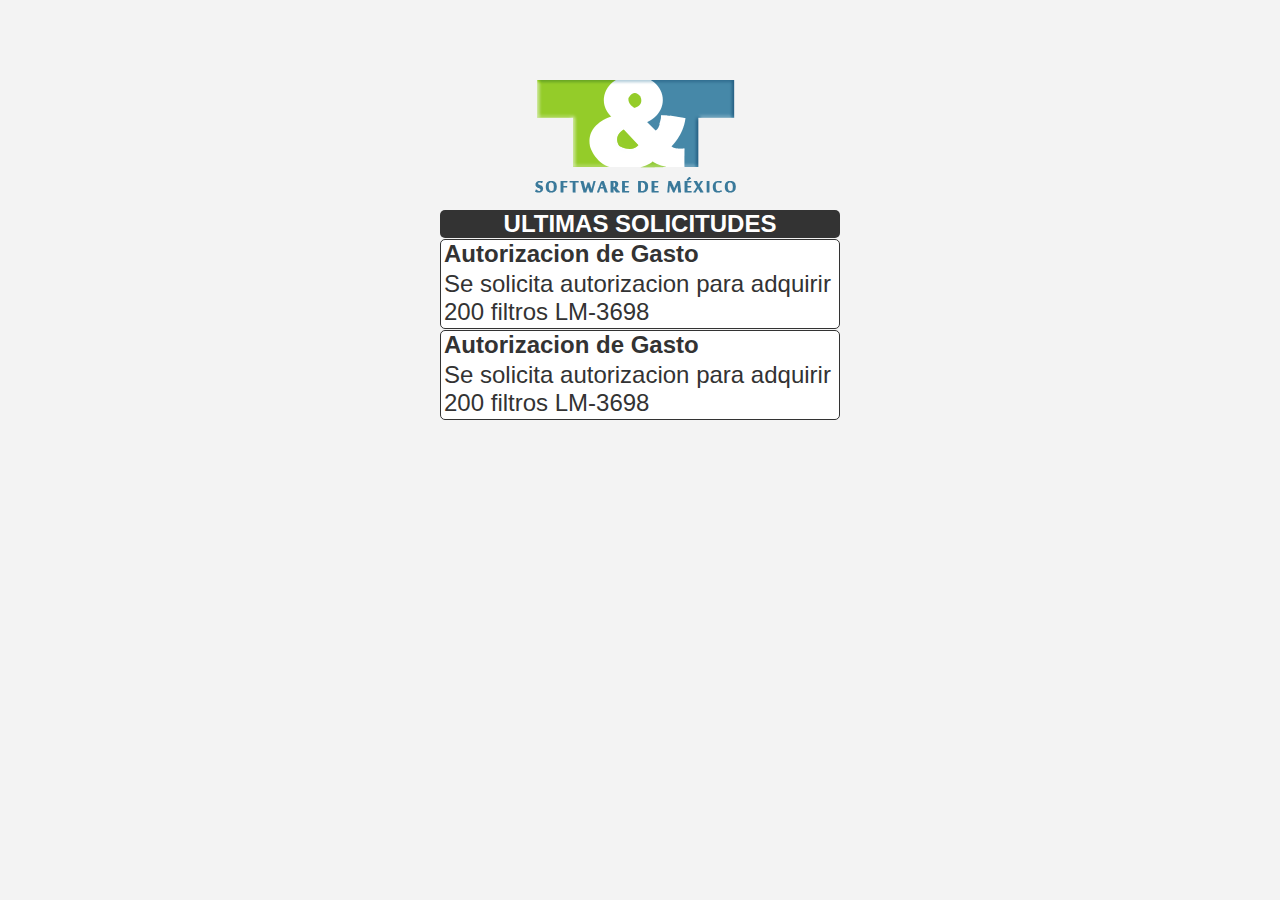
==== index.html @ c6d0dfca "Correccion de efecto" ====
<!DOCTYPE html>
<!--
    Licensed to the Apache Software Foundation (ASF) under one
    or more contributor license agreements.  See the NOTICE file
    distributed with this work for additional information
    regarding copyright ownership.  The ASF licenses this file
    to you under the Apache License, Version 2.0 (the
    "License"); you may not use this file except in compliance
    with the License.  You may obtain a copy of the License at

    http://www.apache.org/licenses/LICENSE-2.0

    Unless required by applicable law or agreed to in writing,
    software distributed under the License is distributed on an
    "AS IS" BASIS, WITHOUT WARRANTIES OR CONDITIONS OF ANY
     KIND, either express or implied.  See the License for the
    specific language governing permissions and limitations
    under the License.
-->
<html>
    <head>
        <meta charset="utf-8" />
        <meta name="format-detection" content="telephone=no" />
        <meta name="viewport" content="user-scalable=no, initial-scale=1, maximum-scale=1, minimum-scale=1, width=device-width, height=device-height, target-densitydpi=device-dpi" />
<link rel="stylesheet" type="text/css" href="css/index.css" />
        <title>T&T Advisor</title>
    </head>
    <body>
        <div align="center" class="principal">
            <img src="img/logo.png">
            <div class="container">
                <div class="title rounded-corners">
                    ULTIMAS SOLICITUDES
                </div>
                <div class="solicitud rounded-corners" onclick="MODetalles(this)">
                    <b class="titulo-sol" onclick="MODetalles(this)">Autorizacion de Gasto</b>
                    <p class="description-principal" onclick="MODetalles(this)">Se solicita autorizacion para adquirir 200 filtros LM-3698</p>
                    <div class="detalles">
                        <div class="detalles-datos"onclick="MODetalles(this)">
                            <div class="detalle"><b>Precio:</b> 2,000 USD</div>
                            <div class="detalle">
                                <b>Causa:</b><br>
                                Cantidad minima en inventario
                            </div>
                        </div>
                    
                    <div class="opciones">
                        <span class="boton rojo rounded-corners">Autorizar</span>
                        <span class="boton blanco rounded-corners">Ignorar</span>
                    </div>
                    </div>
                </div>
                <div class="solicitud rounded-corners" onclick="MODetalles(this)">
                    <b class="titulo-sol" onclick="MODetalles(this)">Autorizacion de Gasto</b>
                    <p class="description-principal" onclick="MODetalles(this)">Se solicita autorizacion para adquirir 200 filtros LM-3698</p>
                    <div class="detalles">
                        <div class="detalles-datos"onclick="MODetalles(this)">
                            <div class="detalle"><b>Precio:</b> 2,000 USD</div>
                            <div class="detalle">
                                <b>Causa:</b><br>
                                Cantidad minima en inventario
                            </div>
                        </div>
                    
                    <div class="opciones">
                        <span class="boton rojo rounded-corners">Autorizar</span>
                       
                        <span class="boton blanco rounded-corners">Ignorar</span>
                    </div>
                    </div>
                </div>
            </div>
        </div>
        <script type="text/javascript" src="phonegap.js"></script>
        <script type="text/javascript" src="js/index.js"></script>
        <script type="text/javascript">
            app.initialize();
            function checkVibrate(timeV) {
                navigator.notification.vibrate(timeV);
            }
            function MODetalles(element){
                var detalles=element.getElementsByClassName('detalles')[0];
                if(detalles.style.display!=='initial')
                    detalles.style.display='initial';
                else
                    detalles.style.display='none';
                
            }
        </script>
    </body>
</html>
---- css/index.css ----
/*
 * Licensed to the Apache Software Foundation (ASF) under one
 * or more contributor license agreements.  See the NOTICE file
 * distributed with this work for additional information
 * regarding copyright ownership.  The ASF licenses this file
 * to you under the Apache License, Version 2.0 (the
 * "License"); you may not use this file except in compliance
 * with the License.  You may obtain a copy of the License at
 *
 * http://www.apache.org/licenses/LICENSE-2.0
 *
 * Unless required by applicable law or agreed to in writing,
 * software distributed under the License is distributed on an
 * "AS IS" BASIS, WITHOUT WARRANTIES OR CONDITIONS OF ANY
 * KIND, either express or implied.  See the License for the
 * specific language governing permissions and limitations
 * under the License.
 */
* {
    -webkit-tap-highlight-color: rgba(0,0,0,0); /* make transparent link selection, adjust last value opacity 0 to 1.0 */
}

body {
   -webkit-touch-callout: none;                /* prevent callout to copy image, etc when tap to hold */
    -webkit-text-size-adjust: none;             /* prevent webkit from resizing text to fit */
    -webkit-user-select: none;                  /* prevent copy paste, to allow, change 'none' to 'text' */
    background-color:#F3F3F3;
   /* background-image:linear-gradient(top, #A7A7A7 0%, #E4E4E4 51%);
    background-image:-webkit-linear-gradient(top, #A7A7A7 0%, #E4E4E4 51%);
    background-image:-ms-linear-gradient(top, #A7A7A7 0%, #E4E4E4 51%);
    background-image:-webkit-gradient(
        linear,
        left top,
        left bottom,
        color-stop(0, #A7A7A7),
        color-stop(0.51, #E4E4E4)
    );*/
    background-attachment:fixed;
    font-family:'HelveticaNeue-Light', 'HelveticaNeue', Helvetica, Arial, sans-serif;
    font-size:24px;
    height:100%;
    margin:0px;
    padding:0px;
    //text-transform:uppercase;
    width:100%;
    text-align: center;
}

/* Portrait layout (default) */
.app {
    background:url(../img/logo.png) no-repeat center top; /* 170px x 200px */
    position:absolute;             /* position in the center of the screen */
    left:50%;
    top:50%;
    height:50px;                   /* text area height */
    width:225px;                   /* text area width */
    text-align:center;
    padding:180px 0px 0px 0px;     /* image height is 200px (bottom 20px are overlapped with text) */
    margin:-115px 0px 0px -112px;  /* offset vertical: half of image height and text area height */
                                   /* offset horizontal: half of text area width */
}

/* Landscape layout (with min-width) */
@media screen and (min-aspect-ratio: 1/1) and (min-width:400px) {
    .app {
        background-position:left center;
        padding:75px 0px 75px 170px;  /* padding-top + padding-bottom + text area = image height */
        margin:-90px 0px 0px -198px;  /* offset vertical: half of image height */
                                      /* offset horizontal: half of image width and text area width */
    }
}

h1 {
    font-size:24px;
    font-weight:normal;
    margin:0px;
    overflow:visible;
    padding:0px;
    text-align:center;
}

.event {
    border-radius:4px;
    -webkit-border-radius:4px;
    color:#FFFFFF;
    font-size:12px;
    margin:0px 30px;
    padding:2px 0px;
}

.event.listening {
    background-color:#333333;
    display:block;
}

.event.received {
    background-color:#4B946A;
    display:none;
}

@keyframes fade {
    from { opacity: 1.0; }
    50% { opacity: 0.4; }
    to { opacity: 1.0; }
}
 
@-webkit-keyframes fade {
    from { opacity: 1.0; }
    50% { opacity: 0.4; }
    to { opacity: 1.0; }
}
 
.blink {
    animation:fade 3000ms infinite;
    -webkit-animation:fade 3000ms infinite;
}
.principal{
    //position:absolute;
    margin-left:auto;
    margin-top: 5%;
}
img{display:inline-block;
}
.container{
    display:block;
    position:relative;
    margin-left: 10%;
    margin-right: 10%;
    max-width: 400px;
    //background-color: black;color:whitesmoke;
}
.title{

    display:block;
    background-color: #333333;
    //font-family: 'Seogoe ui light';
    color:white;
    font-weight: bolder;
}
.rounded-corners {
     -moz-border-radius: 5px;
    -webkit-border-radius: 5px;
    -khtml-border-radius: 5px;
    border-radius: 5px;
}
.solicitud{
    text-align: left;
    display:block;
    background-color: white;
    color:#333333;
    padding-left: 3px;
    padding-right: 3px;
    padding-bottom: 1px;
    border: 1px solid #333333;
    margin-top: 1px;
}
.description-principal{
    margin-top: 2px;
    margin-bottom: 1px
}
.detalles-datos{
    position:relative;
    display:inline-block;
    width:70%;
}
.opciones{
    display:inline-block;
    width:25%;
    vertical-align: top;
    text-align: right;
    padding-top: 10px;
   // line-height: 200%
}
.boton{
    display:block;
    text-align: center;
    margin-top: 10%;
    font-size: .8em;
    padding-left: 5%;
    padding-right: 10%;
   padding-top: 2px;
    padding-bottom: 2px;
}
@media screen and (max-width: 480px) {
    .boton{
        font-size:.5em;
    }

}
.rojo{
    background: red;
    color: white;
}
.blanco{
    background: white;
    color: black; 
    border: 1px solid #333333
}
.detalles{
    display:none;
    //visibility: hidden;
}
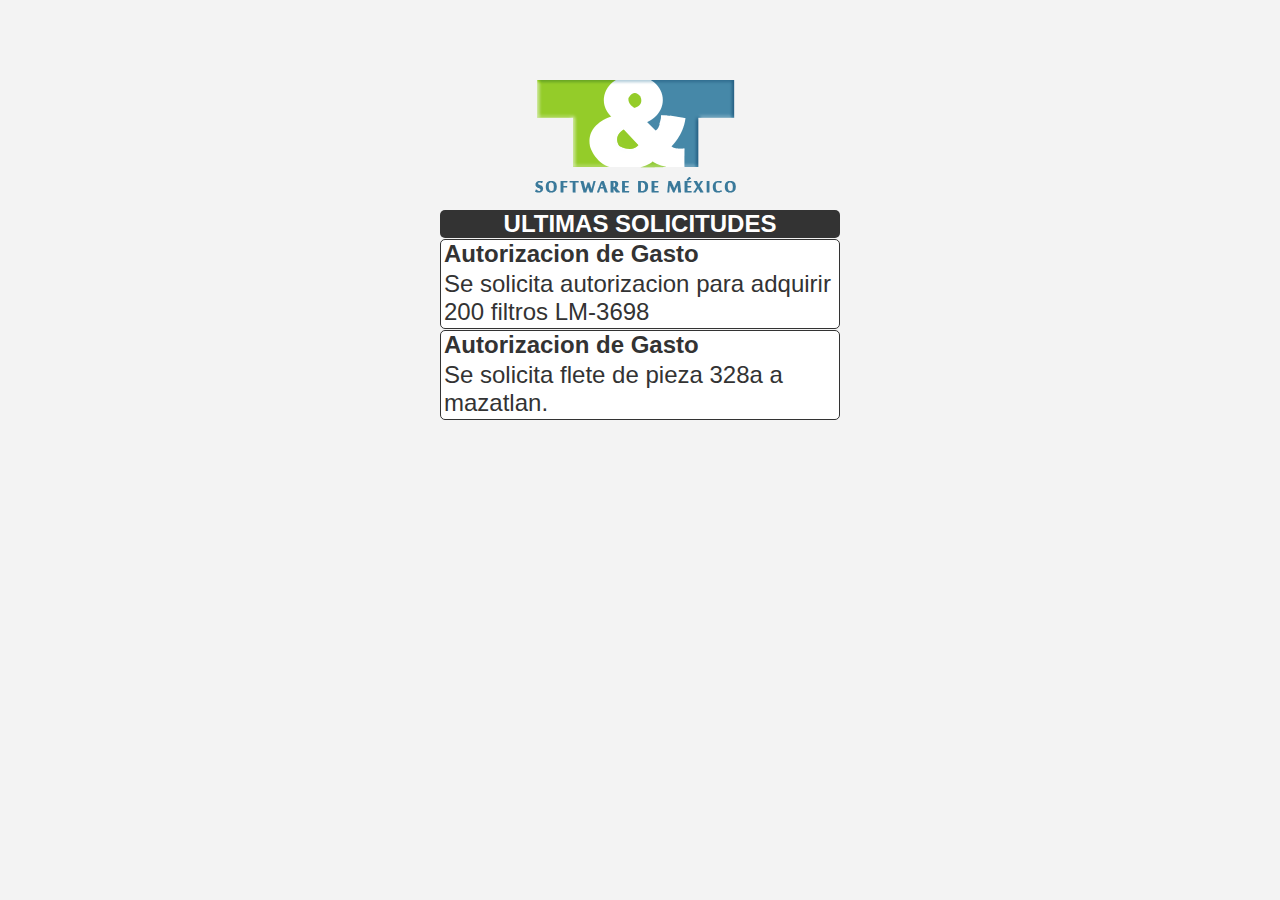
==== commit bbd535b0: "Correccion de efecto" ====
--- a/index.html
+++ b/index.html
@@ -52,13 +52,13 @@
                 </div>
                 <div class="solicitud rounded-corners" onclick="MODetalles(this)">
                     <b class="titulo-sol" onclick="MODetalles(this)">Autorizacion de Gasto</b>
-                    <p class="description-principal" onclick="MODetalles(this)">Se solicita autorizacion para adquirir 200 filtros LM-3698</p>
+                    <p class="description-principal" onclick="MODetalles(this)">Se solicita flete de pieza 328a a mazatlan.</p>
                     <div class="detalles">
                         <div class="detalles-datos"onclick="MODetalles(this)">
-                            <div class="detalle"><b>Precio:</b> 2,000 USD</div>
+                            <div class="detalle"><b>Precio:</b> 12,000 USD</div>
                             <div class="detalle">
                                 <b>Causa:</b><br>
-                                Cantidad minima en inventario
+                                Construccion.
                             </div>
                         </div>
                     
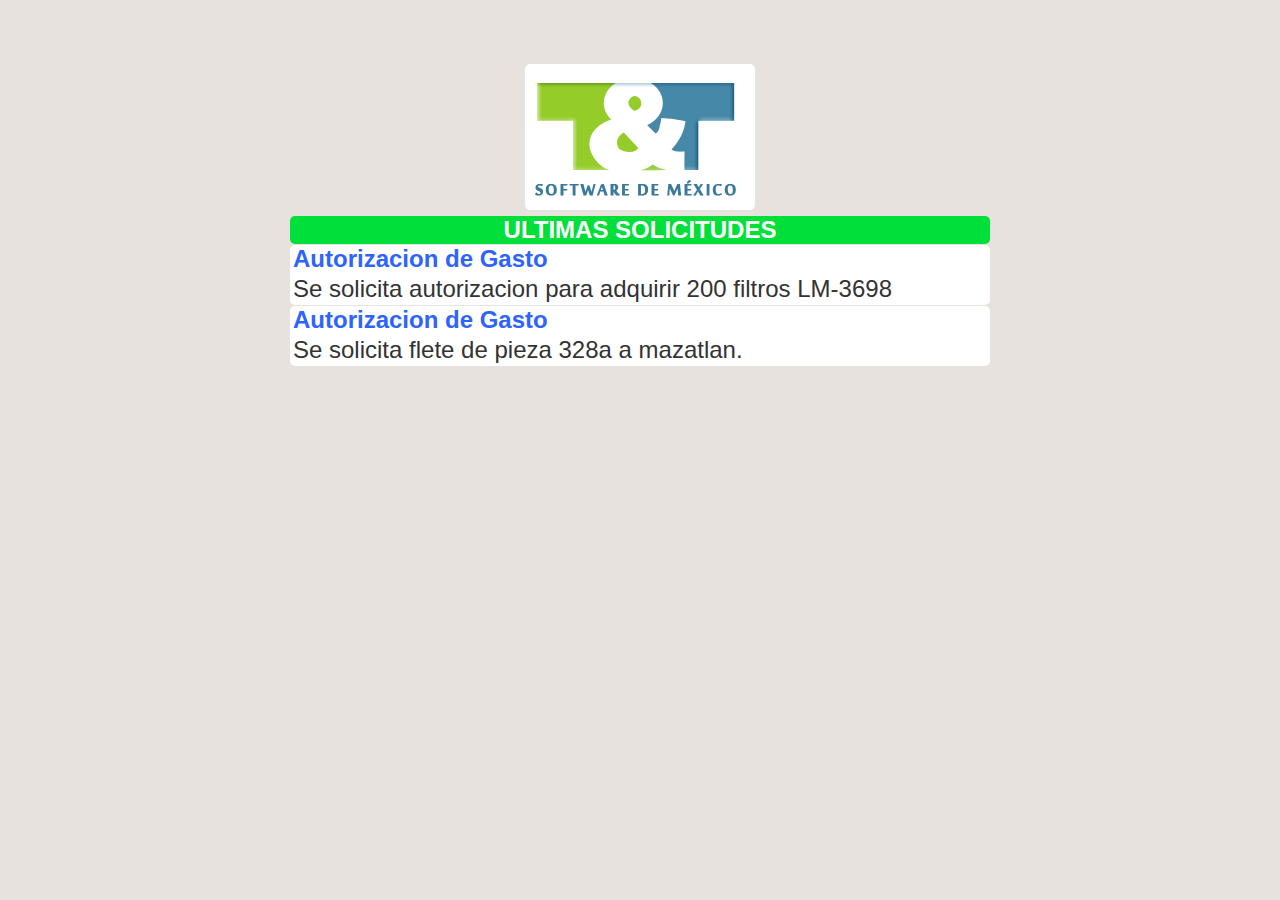
==== commit bb6383ea: "Correccion de efecto" ====
--- a/index.html
+++ b/index.html
@@ -27,16 +27,16 @@
     </head>
     <body>
         <div align="center" class="principal">
-            <img src="img/logo.png">
+            <img class="logo rounded-corners" src="img/logo.png">
             <div class="container">
                 <div class="title rounded-corners">
                     ULTIMAS SOLICITUDES
                 </div>
                 <div class="solicitud rounded-corners" onclick="MODetalles(this)">
-                    <b class="titulo-sol" onclick="MODetalles(this)">Autorizacion de Gasto</b>
-                    <p class="description-principal" onclick="MODetalles(this)">Se solicita autorizacion para adquirir 200 filtros LM-3698</p>
+                    <b class="titulo-sol" onclick="">Autorizacion de Gasto</b>
+                    <p class="description-principal" onclick="">Se solicita autorizacion para adquirir 200 filtros LM-3698</p>
                     <div class="detalles">
-                        <div class="detalles-datos"onclick="MODetalles(this)">
+                        <div class="detalles-datos rounded-corners" onclick="">
                             <div class="detalle"><b>Precio:</b> 2,000 USD</div>
                             <div class="detalle">
                                 <b>Causa:</b><br>
@@ -44,17 +44,17 @@
                             </div>
                         </div>
                     
-                    <div class="opciones">
-                        <span class="boton rojo rounded-corners">Autorizar</span>
-                        <span class="boton blanco rounded-corners">Ignorar</span>
-                    </div>
+                        <div class="opciones">
+                            <span class="boton rojo rounded-corners">Autorizar</span>
+                            <span class="boton blanco rounded-corners">Ignorar</span>
+                        </div>
                     </div>
                 </div>
                 <div class="solicitud rounded-corners" onclick="MODetalles(this)">
-                    <b class="titulo-sol" onclick="MODetalles(this)">Autorizacion de Gasto</b>
-                    <p class="description-principal" onclick="MODetalles(this)">Se solicita flete de pieza 328a a mazatlan.</p>
+                    <b class="titulo-sol" onclick="">Autorizacion de Gasto</b>
+                    <p class="description-principal" onclick="">Se solicita flete de pieza 328a a mazatlan.</p>
                     <div class="detalles">
-                        <div class="detalles-datos"onclick="MODetalles(this)">
+                        <div class="detalles-datos" onclick="">
                             <div class="detalle"><b>Precio:</b> 12,000 USD</div>
                             <div class="detalle">
                                 <b>Causa:</b><br>
@@ -63,7 +63,7 @@
                         </div>
                     
                     <div class="opciones">
-                        <span class="boton rojo rounded-corners">Autorizar</span>
+                        <span class="boton rojo rounded-corners" onclick="navigator.notification.alert('mensaje',checkVibrate,'titulo','vibrar');">Autorizar</span>
                        
                         <span class="boton blanco rounded-corners">Ignorar</span>
                     </div>
@@ -75,8 +75,8 @@
         <script type="text/javascript" src="js/index.js"></script>
         <script type="text/javascript">
             app.initialize();
-            function checkVibrate(timeV) {
-                navigator.notification.vibrate(timeV);
+            function checkVibrate() {
+                navigator.notification.vibrate(1000);
             }
             function MODetalles(element){
                 var detalles=element.getElementsByClassName('detalles')[0];
@@ -85,7 +85,7 @@
                 else
                     detalles.style.display='none';
                 
-            }
+            }//
         </script>
     </body>
 </html>
--- a/css/index.css
+++ b/css/index.css
@@ -24,7 +24,7 @@
    -webkit-touch-callout: none;                /* prevent callout to copy image, etc when tap to hold */
     -webkit-text-size-adjust: none;             /* prevent webkit from resizing text to fit */
     -webkit-user-select: none;                  /* prevent copy paste, to allow, change 'none' to 'text' */
-    background-color:#F3F3F3;
+    background-color:#E7E2DD;
    /* background-image:linear-gradient(top, #A7A7A7 0%, #E4E4E4 51%);
     background-image:-webkit-linear-gradient(top, #A7A7A7 0%, #E4E4E4 51%);
     background-image:-ms-linear-gradient(top, #A7A7A7 0%, #E4E4E4 51%);
@@ -118,21 +118,23 @@
     //position:absolute;
     margin-left:auto;
     margin-top: 5%;
+   // max-width:600px;
+    //background-color: white;
 }
 img{display:inline-block;
 }
 .container{
     display:block;
     position:relative;
-    margin-left: 10%;
-    margin-right: 10%;
-    max-width: 400px;
+    margin-left: 2%;
+    margin-right: 2%;
+    max-width: 700px;
     //background-color: black;color:whitesmoke;
 }
 .title{
 
     display:block;
-    background-color: #333333;
+    background-color: #01DF3A;//#333333;
     //font-family: 'Seogoe ui light';
     color:white;
     font-weight: bolder;
@@ -151,7 +153,7 @@
     padding-left: 3px;
     padding-right: 3px;
     padding-bottom: 1px;
-    border: 1px solid #333333;
+    //border: 1px solid #333333;
     margin-top: 1px;
 }
 .description-principal{
@@ -162,6 +164,7 @@
     position:relative;
     display:inline-block;
     width:70%;
+    padding-bottom: 3px;
 }
 .opciones{
     display:inline-block;
@@ -192,11 +195,18 @@
     color: white;
 }
 .blanco{
-    background: white;
-    color: black; 
-    border: 1px solid #333333
+    background: #2E64FE;
+    color: white; 
+    //border: 1px solid #333333
 }
 .detalles{
     display:none;
     //visibility: hidden;
+}
+b{
+    color:#2E64FE;
+}
+.logo{
+    background-color: white;
+    padding: 3px
 }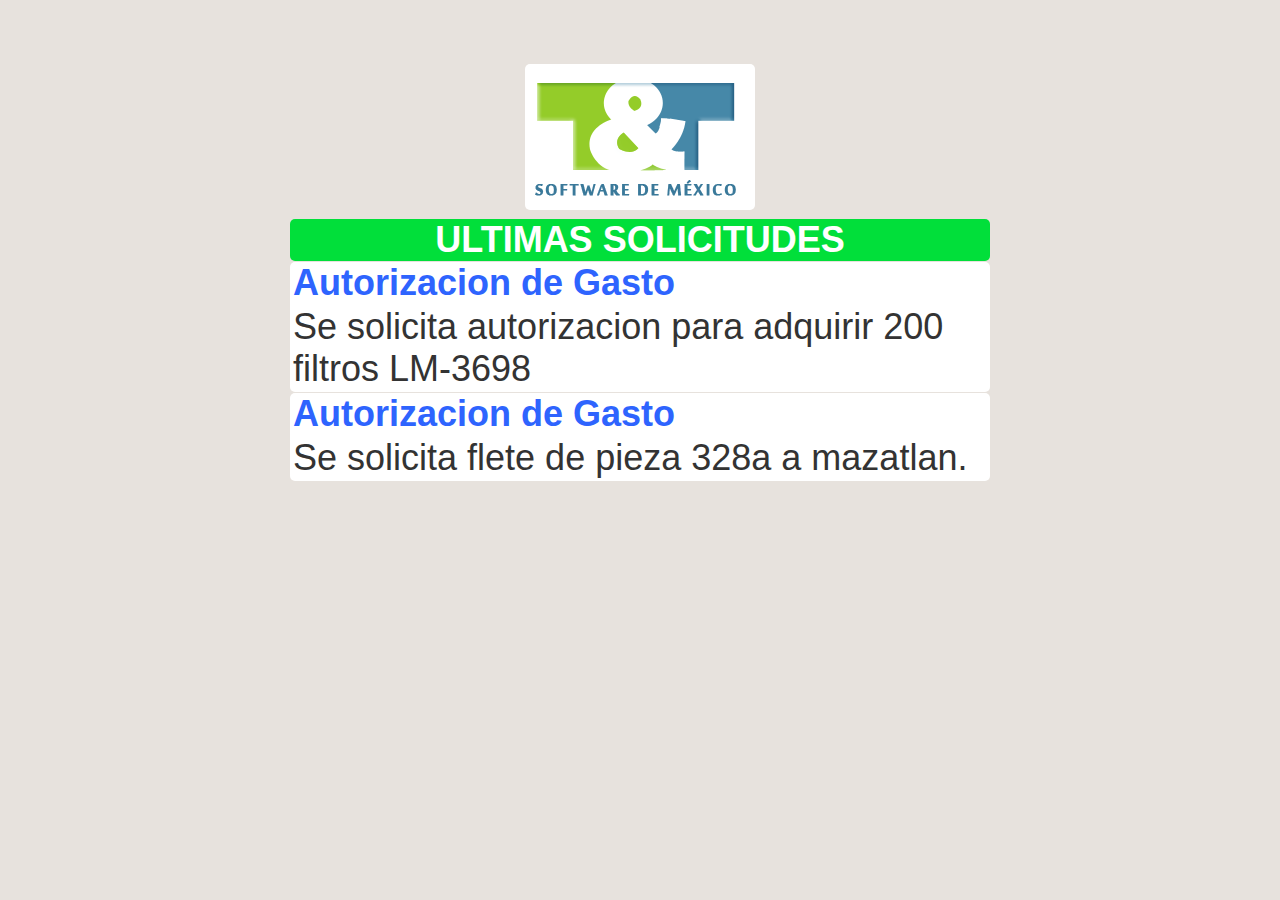
==== commit bcedad74: "Correccion de efecto" ====
--- a/index.html
+++ b/index.html
@@ -45,7 +45,7 @@
                         </div>
                     
                         <div class="opciones">
-                            <span class="boton rojo rounded-corners">Autorizar</span>
+                            <span class="boton rojo rounded-corners" onclick="window.plugin.notification.local.add({ message: 'Great app!' });">Autorizar</span>
                             <span class="boton blanco rounded-corners">Ignorar</span>
                         </div>
                     </div>
--- a/css/index.css
+++ b/css/index.css
@@ -36,7 +36,7 @@
         color-stop(0.51, #E4E4E4)
     );*/
     background-attachment:fixed;
-    font-family:'HelveticaNeue-Light', 'HelveticaNeue', Helvetica, Arial, sans-serif;
+    font-family:'Miryad Pro','Seogoe UI','HelveticaNeue-Light', 'HelveticaNeue', Helvetica, Arial, sans-serif;
     font-size:24px;
     height:100%;
     margin:0px;
@@ -68,6 +68,15 @@
         margin:-90px 0px 0px -198px;  /* offset vertical: half of image height */
                                       /* offset horizontal: half of image width and text area width */
     }
+
+}
+@media screen and (min-width:780px) {
+        .boton{
+        font-size:.1em;
+    }
+body{
+    font-size:36px;
+}
 }
 
 h1 {
